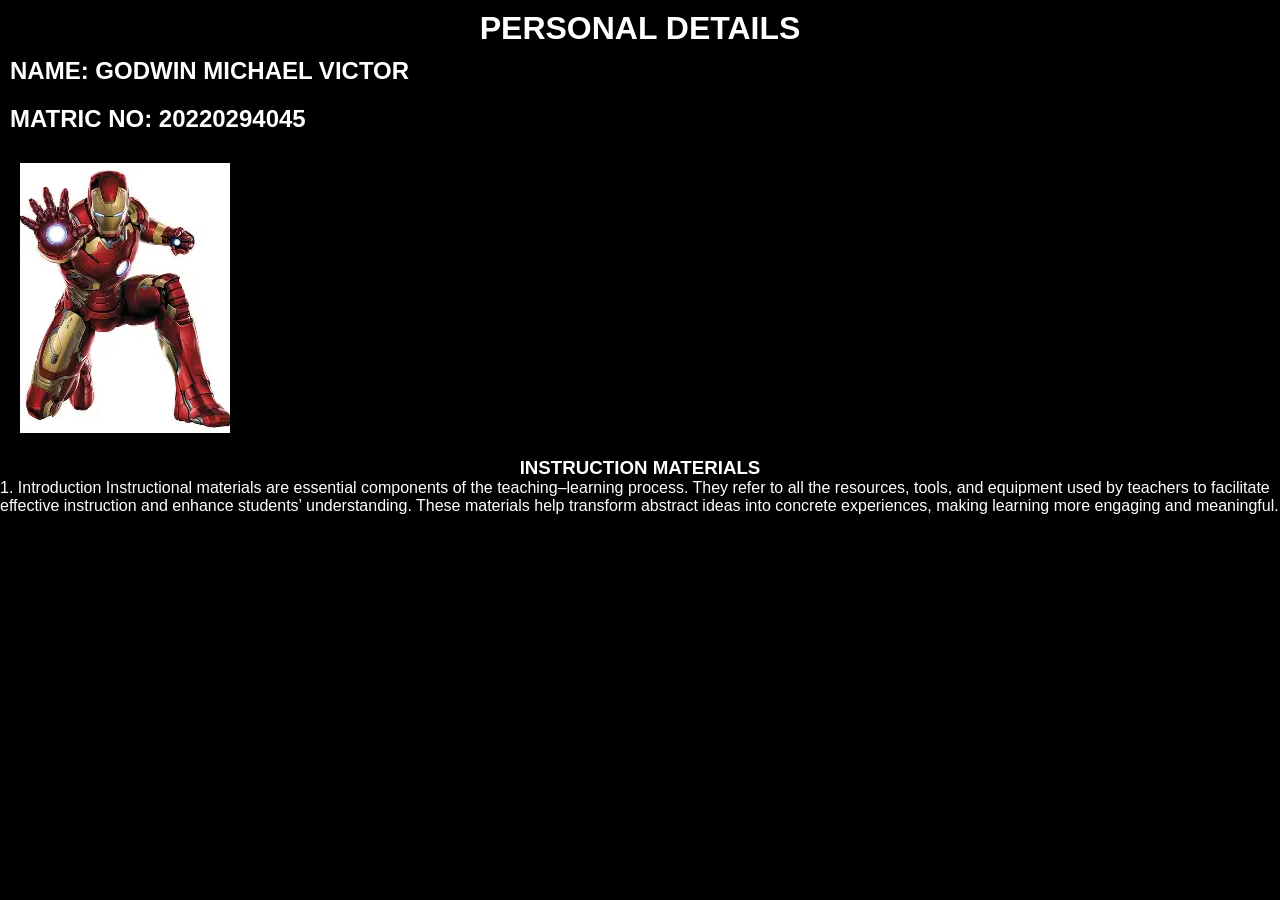
==== index.html @ f4203eaa "i remove" ====
<!DOCTYPE html>
<html lang="en">
<head>
    <meta charset="UTF-8">
    <meta name="viewport" content="width=device-width, initial-scale=1.0">
    <title>Portfolio</title>
    <link rel="stylesheet" href="style.css">
</head>
<body>
    <h1>PERSONAL DETAILS</h1>
    <h2>NAME: GODWIN MICHAEL VICTOR</h1>
    <h2>MATRIC NO: 20220294045</h2>

    <!-- MY IMG -->
     <img src="img.webp" alt="iron man img">

     <!-- instruction material -->
      <h3>INSTRUCTION MATERIALS</h3>
    <p>
        1. Introduction
        Instructional materials are essential components of the teaching–learning process. They refer to all the resources,
        tools, and equipment used by teachers to facilitate effective instruction and enhance students’ understanding. These
        materials help transform abstract ideas into concrete experiences, making learning more engaging and meaningful.
    </p>

</body>
</html>
---- style.css ----
*{
    margin: 0;
    padding: 0;
    box-sizing: border-box;
}
body {
    background-color: black;
}
h1 {
    text-align: center;
    padding-top: 10px;
    color: white;
    font-family: 'Trebuchet MS', 'Lucida Sans Unicode', 'Lucida Grande', 'Lucida Sans', Arial, sans-serif;
}
h2 {
    font-size: 24px;
    padding: 10px;
    color: white;
    font-family: 'Trebuchet MS', 'Lucida Sans Unicode', 'Lucida Grande', 'Lucida Sans', Arial, sans-serif;
}

img {
    /* border: 1px solid grey; */
    border-radius: 10px;
    margin: 10px;
    padding: 10px;
}

h3 {
    color: #fff;
    text-align: center;
    font-family: 'Trebuchet MS', 'Lucida Sans Unicode', 'Lucida Grande', 'Lucida Sans', Arial, sans-serif;
}
p{ 
    color: #fff;
    font-family: 'Trebuchet MS', 'Lucida Sans Unicode', 'Lucida Grande', 'Lucida Sans', Arial, sans-serif;
}
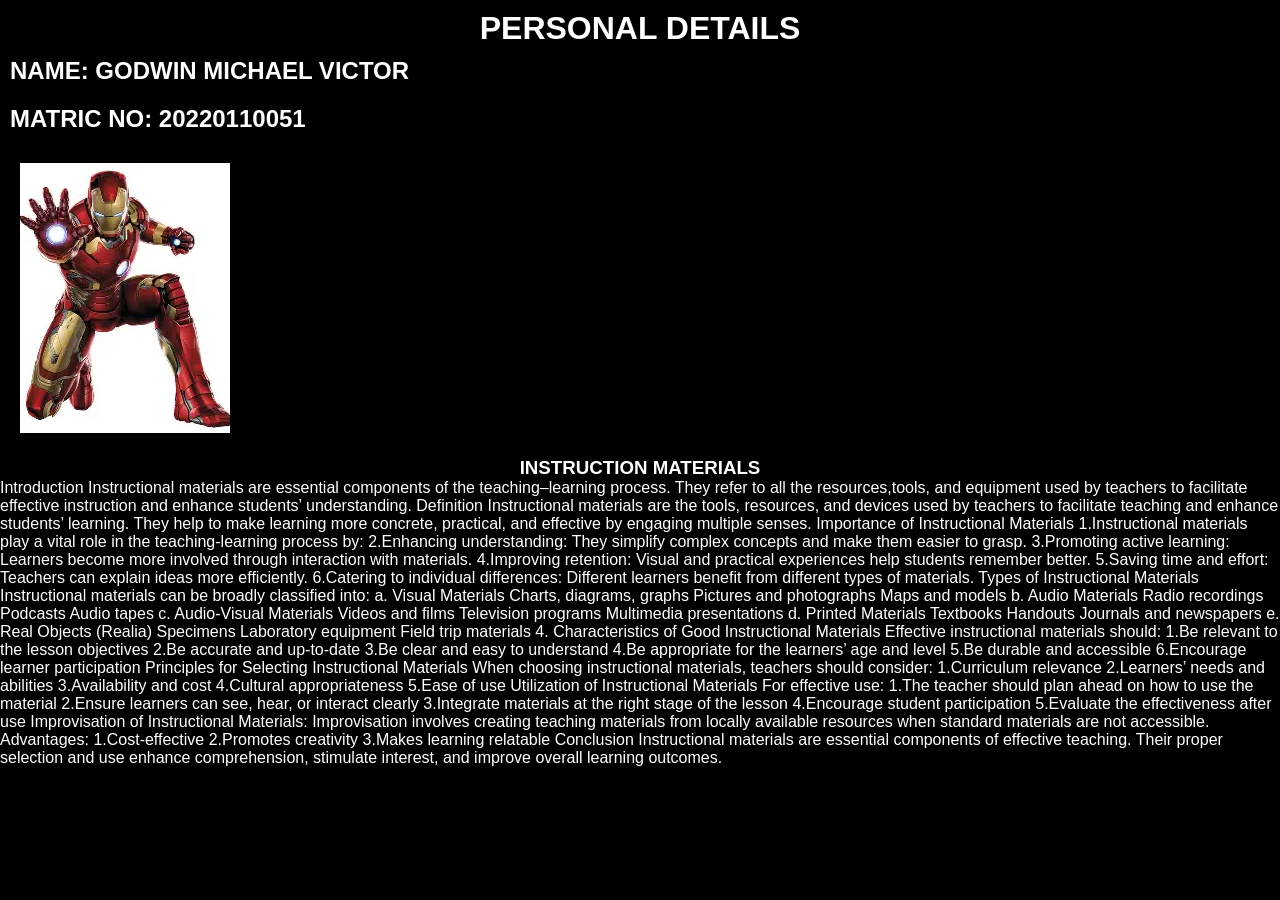
==== commit 767b704c: "i have change something" ====
--- a/index.html
+++ b/index.html
@@ -9,7 +9,7 @@
 <body>
     <h1>PERSONAL DETAILS</h1>
     <h2>NAME: GODWIN MICHAEL VICTOR</h1>
-    <h2>MATRIC NO: 20220294045</h2>
+    <h2>MATRIC NO: 20220110051</h2>
 
     <!-- MY IMG -->
      <img src="img.webp" alt="iron man img">
@@ -17,10 +17,90 @@
      <!-- instruction material -->
       <h3>INSTRUCTION MATERIALS</h3>
     <p>
-        1. Introduction
-        Instructional materials are essential components of the teaching–learning process. They refer to all the resources,
-        tools, and equipment used by teachers to facilitate effective instruction and enhance students’ understanding. These
-        materials help transform abstract ideas into concrete experiences, making learning more engaging and meaningful.
+ Introduction
+        Instructional materials are essential components of the teaching–learning process. They refer to all the resources,tools, and equipment used by teachers to facilitate effective instruction and enhance students’ understanding.
+ Definition
+
+Instructional materials are the tools, resources, and devices used by teachers to facilitate teaching and enhance students’ learning. They help to make learning more concrete, practical, and effective by engaging multiple senses.
+
+Importance of Instructional Materials
+
+1.Instructional materials play a vital role in the teaching-learning process by:
+2.Enhancing understanding: They simplify complex concepts and make them easier to grasp.
+3.Promoting active learning: Learners become more involved through interaction with materials.
+4.Improving retention: Visual and practical experiences help students remember better.
+5.Saving time and effort: Teachers can explain ideas more efficiently.
+6.Catering to individual differences: Different learners benefit from different types of materials.
+
+Types of Instructional Materials
+
+Instructional materials can be broadly classified into:
+
+a. Visual Materials
+Charts, diagrams, graphs
+Pictures and photographs
+Maps and models
+
+b. Audio Materials
+Radio recordings
+Podcasts
+Audio tapes
+
+c. Audio-Visual Materials
+Videos and films
+Television programs
+Multimedia presentations
+
+d. Printed Materials
+Textbooks
+Handouts
+Journals and newspapers
+
+e. Real Objects (Realia)
+Specimens
+Laboratory equipment
+Field trip materials
+
+4. Characteristics of Good Instructional Materials
+
+Effective instructional materials should:
+
+1.Be relevant to the lesson objectives
+2.Be accurate and up-to-date
+3.Be clear and easy to understand
+4.Be appropriate for the learners’ age and level
+5.Be durable and accessible
+6.Encourage learner participation
+
+Principles for Selecting Instructional Materials
+When choosing instructional materials, teachers should consider:
+
+1.Curriculum relevance
+2.Learners’ needs and abilities
+3.Availability and cost
+4.Cultural appropriateness
+5.Ease of use
+
+Utilization of Instructional Materials
+For effective use:
+
+1.The teacher should plan ahead on how to use the material
+2.Ensure learners can see, hear, or interact clearly
+3.Integrate materials at the right stage of the lesson
+4.Encourage student participation
+5.Evaluate the effectiveness after use
+
+Improvisation of Instructional Materials: Improvisation involves creating teaching materials from locally available resources when standard materials are not accessible.
+
+Advantages:
+
+1.Cost-effective
+2.Promotes creativity
+3.Makes learning relatable
+
+Conclusion
+
+Instructional materials are essential components of effective teaching. Their proper selection and use enhance comprehension, stimulate interest, and improve overall learning outcomes. 
     </p>
 
 </body>
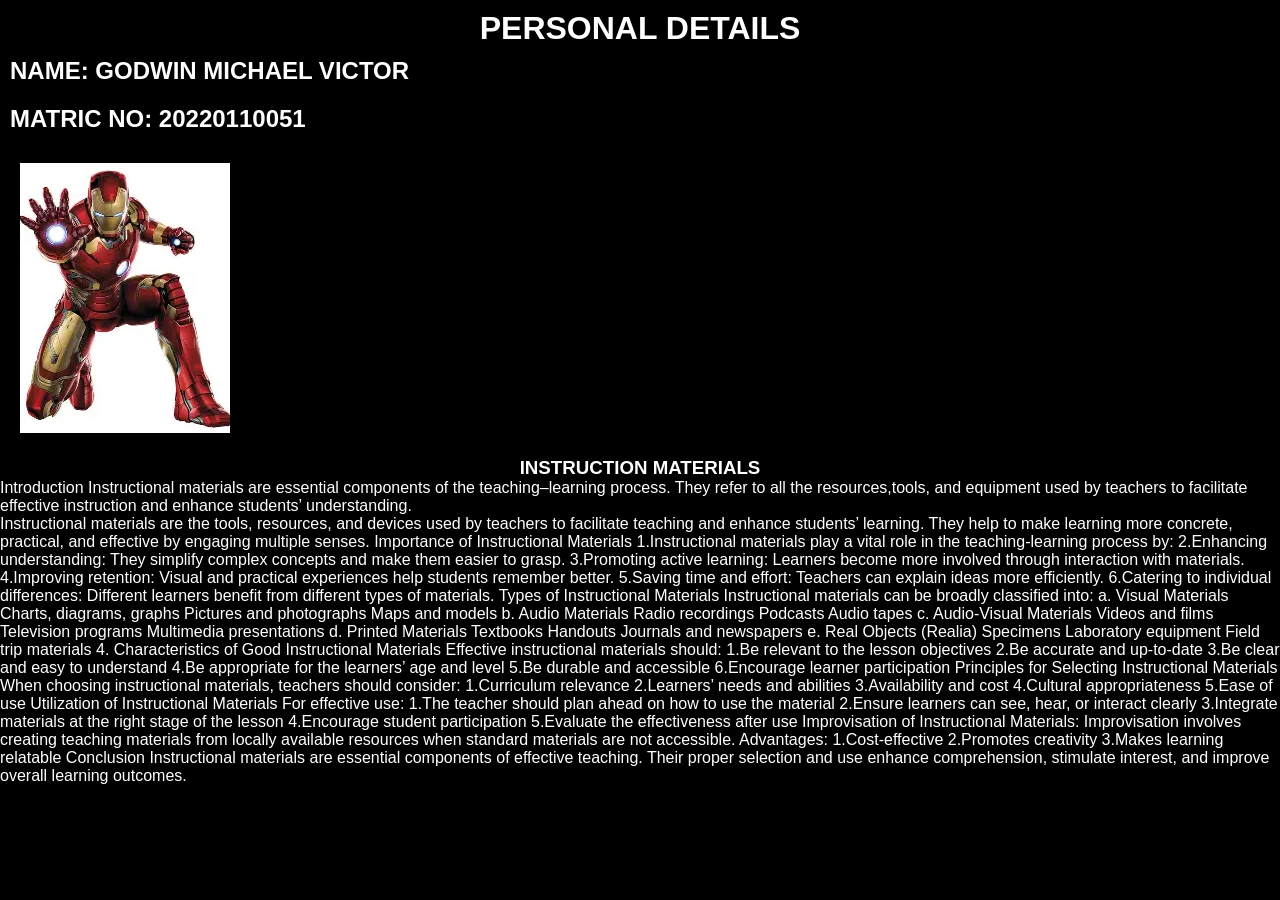
==== commit 33e5f38b: "i have change something" ====
--- a/index.html
+++ b/index.html
@@ -19,7 +19,7 @@
     <p>
  Introduction
         Instructional materials are essential components of the teaching–learning process. They refer to all the resources,tools, and equipment used by teachers to facilitate effective instruction and enhance students’ understanding.
- Definition
+ <br Definition>
 
 Instructional materials are the tools, resources, and devices used by teachers to facilitate teaching and enhance students’ learning. They help to make learning more concrete, practical, and effective by engaging multiple senses.
 
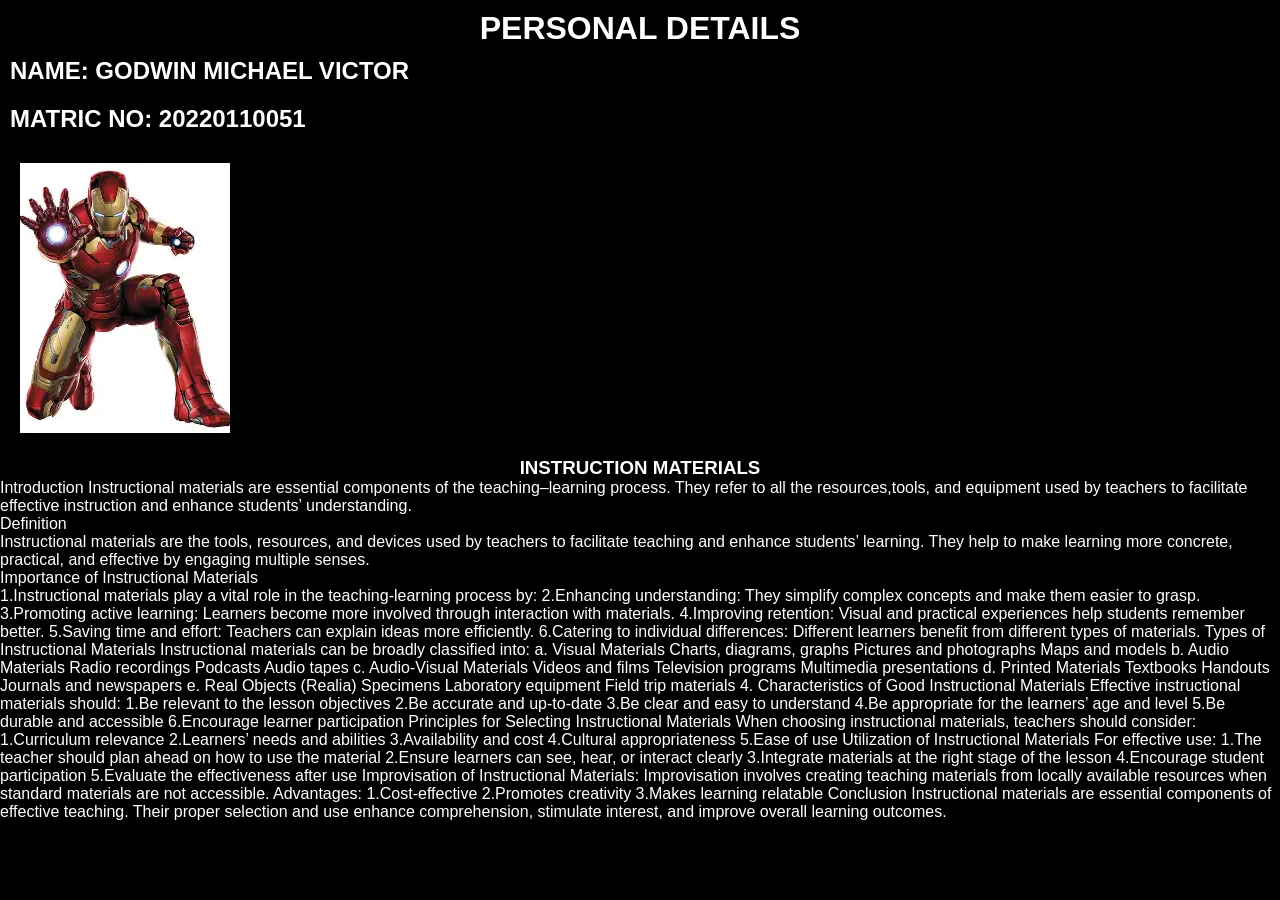
==== commit b12f0f6f: "i have change something" ====
--- a/index.html
+++ b/index.html
@@ -19,12 +19,13 @@
     <p>
  Introduction
         Instructional materials are essential components of the teaching–learning process. They refer to all the resources,tools, and equipment used by teachers to facilitate effective instruction and enhance students’ understanding.
- <br Definition>
-
+ <br>
+ Definition
+<br>
 Instructional materials are the tools, resources, and devices used by teachers to facilitate teaching and enhance students’ learning. They help to make learning more concrete, practical, and effective by engaging multiple senses.
-
+<br>
 Importance of Instructional Materials
-
+<br>
 1.Instructional materials play a vital role in the teaching-learning process by:
 2.Enhancing understanding: They simplify complex concepts and make them easier to grasp.
 3.Promoting active learning: Learners become more involved through interaction with materials.
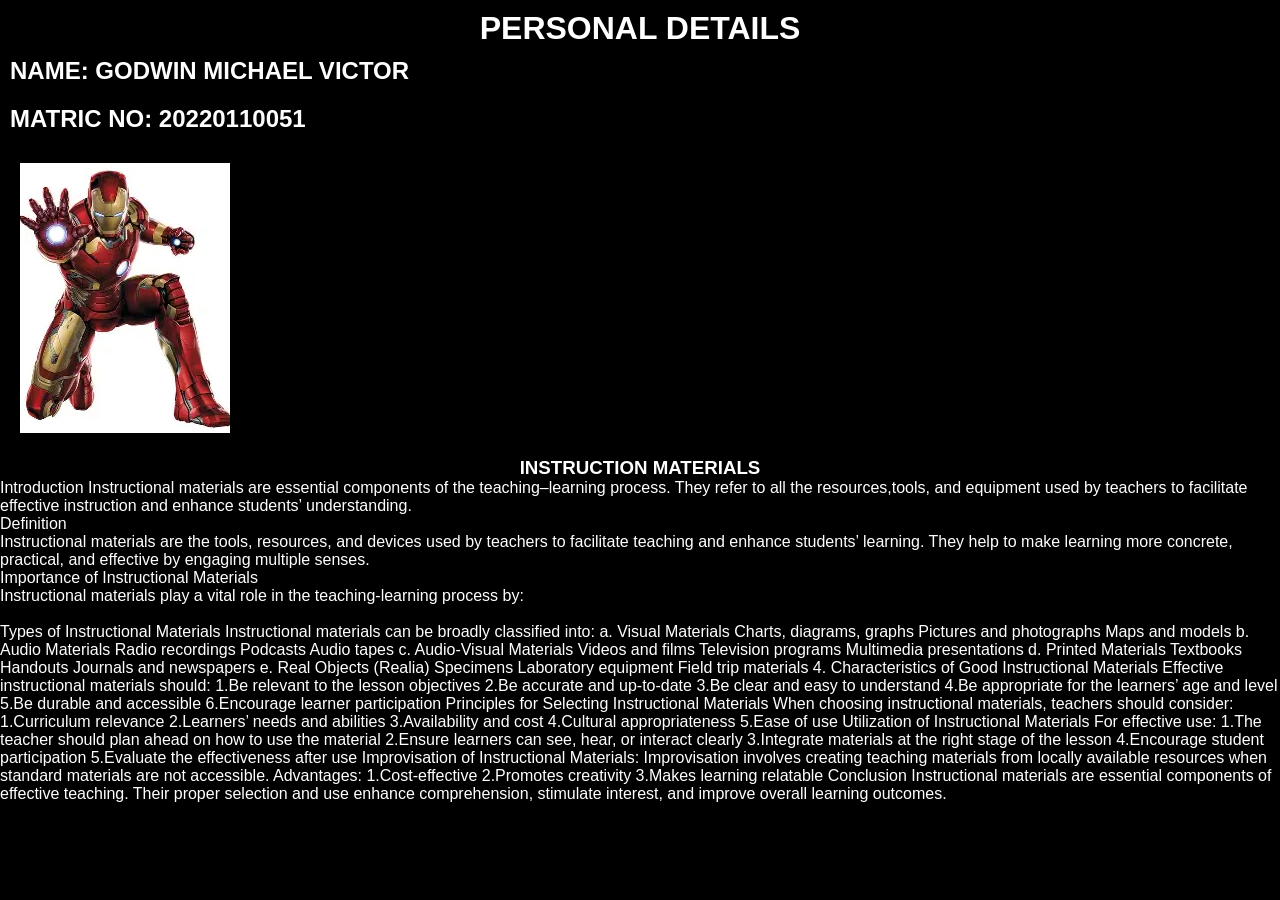
==== commit 3740d180: "i have change something" ====
--- a/index.html
+++ b/index.html
@@ -26,13 +26,14 @@
 <br>
 Importance of Instructional Materials
 <br>
-1.Instructional materials play a vital role in the teaching-learning process by:
-2.Enhancing understanding: They simplify complex concepts and make them easier to grasp.
-3.Promoting active learning: Learners become more involved through interaction with materials.
-4.Improving retention: Visual and practical experiences help students remember better.
-5.Saving time and effort: Teachers can explain ideas more efficiently.
-6.Catering to individual differences: Different learners benefit from different types of materials.
-
+Instructional materials play a vital role in the teaching-learning process by:
+<br
+1.Enhancing understanding: They simplify complex concepts and make them easier to grasp.
+2.Promoting active learning: Learners become more involved through interaction with materials.
+3.Improving retention: Visual and practical experiences help students remember better.
+4.Saving time and effort: Teachers can explain ideas more efficiently.
+5.Catering to individual differences: Different learners benefit from different types of materials.>
+<br>
 Types of Instructional Materials
 
 Instructional materials can be broadly classified into:
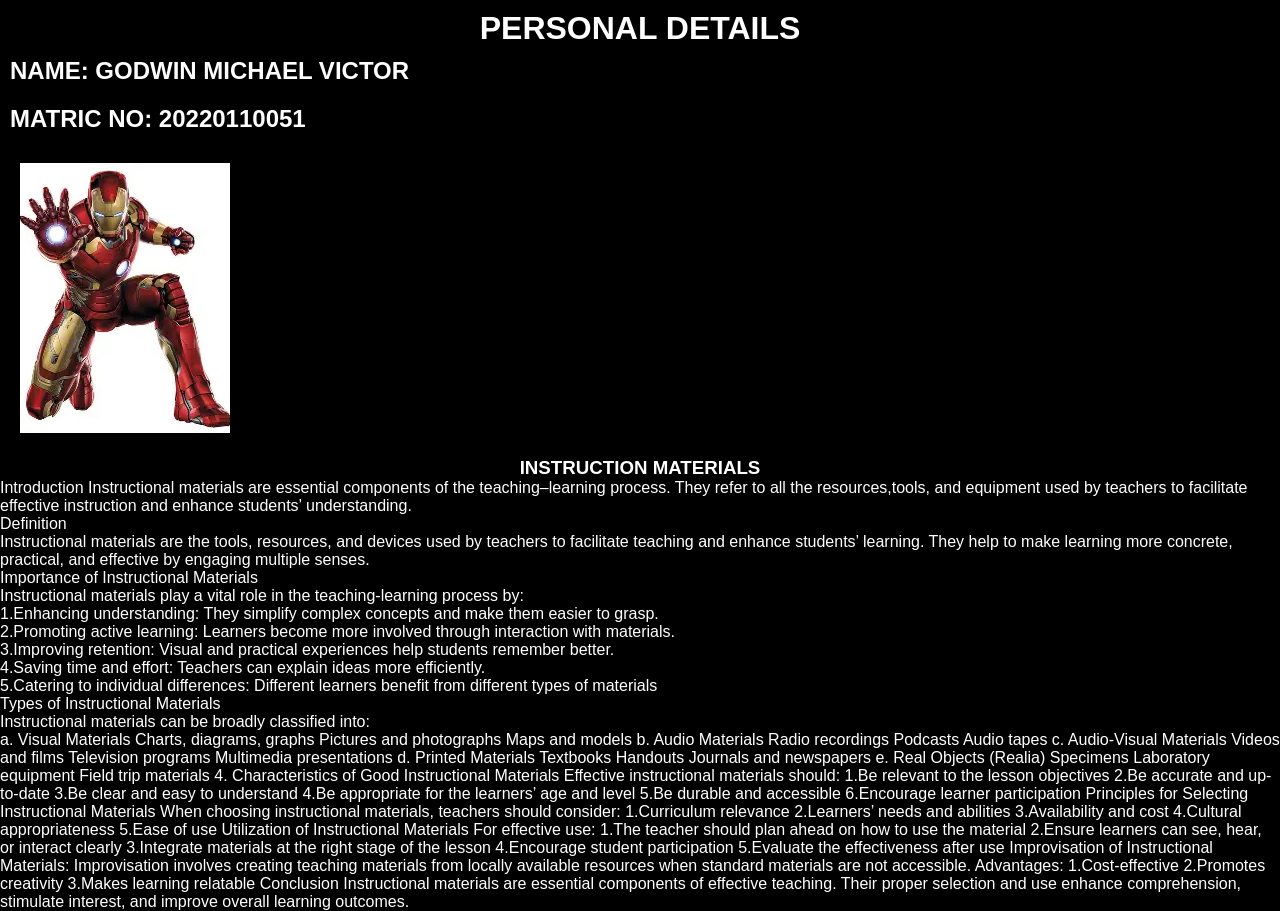
==== commit c358f5e1: "i have chanbed something" ====
--- a/index.html
+++ b/index.html
@@ -27,17 +27,17 @@
 Importance of Instructional Materials
 <br>
 Instructional materials play a vital role in the teaching-learning process by:
-<br
-1.Enhancing understanding: They simplify complex concepts and make them easier to grasp.
-2.Promoting active learning: Learners become more involved through interaction with materials.
-3.Improving retention: Visual and practical experiences help students remember better.
-4.Saving time and effort: Teachers can explain ideas more efficiently.
-5.Catering to individual differences: Different learners benefit from different types of materials.>
+<br>
+1.Enhancing understanding: They simplify complex concepts and make them easier to grasp.<br>
+2.Promoting active learning: Learners become more involved through interaction with materials.<br>
+3.Improving retention: Visual and practical experiences help students remember better.<br>
+4.Saving time and effort: Teachers can explain ideas more efficiently.<br>
+5.Catering to individual differences: Different learners benefit from different types of materials
 <br>
 Types of Instructional Materials
-
+<br>
 Instructional materials can be broadly classified into:
-
+<br>
 a. Visual Materials
 Charts, diagrams, graphs
 Pictures and photographs
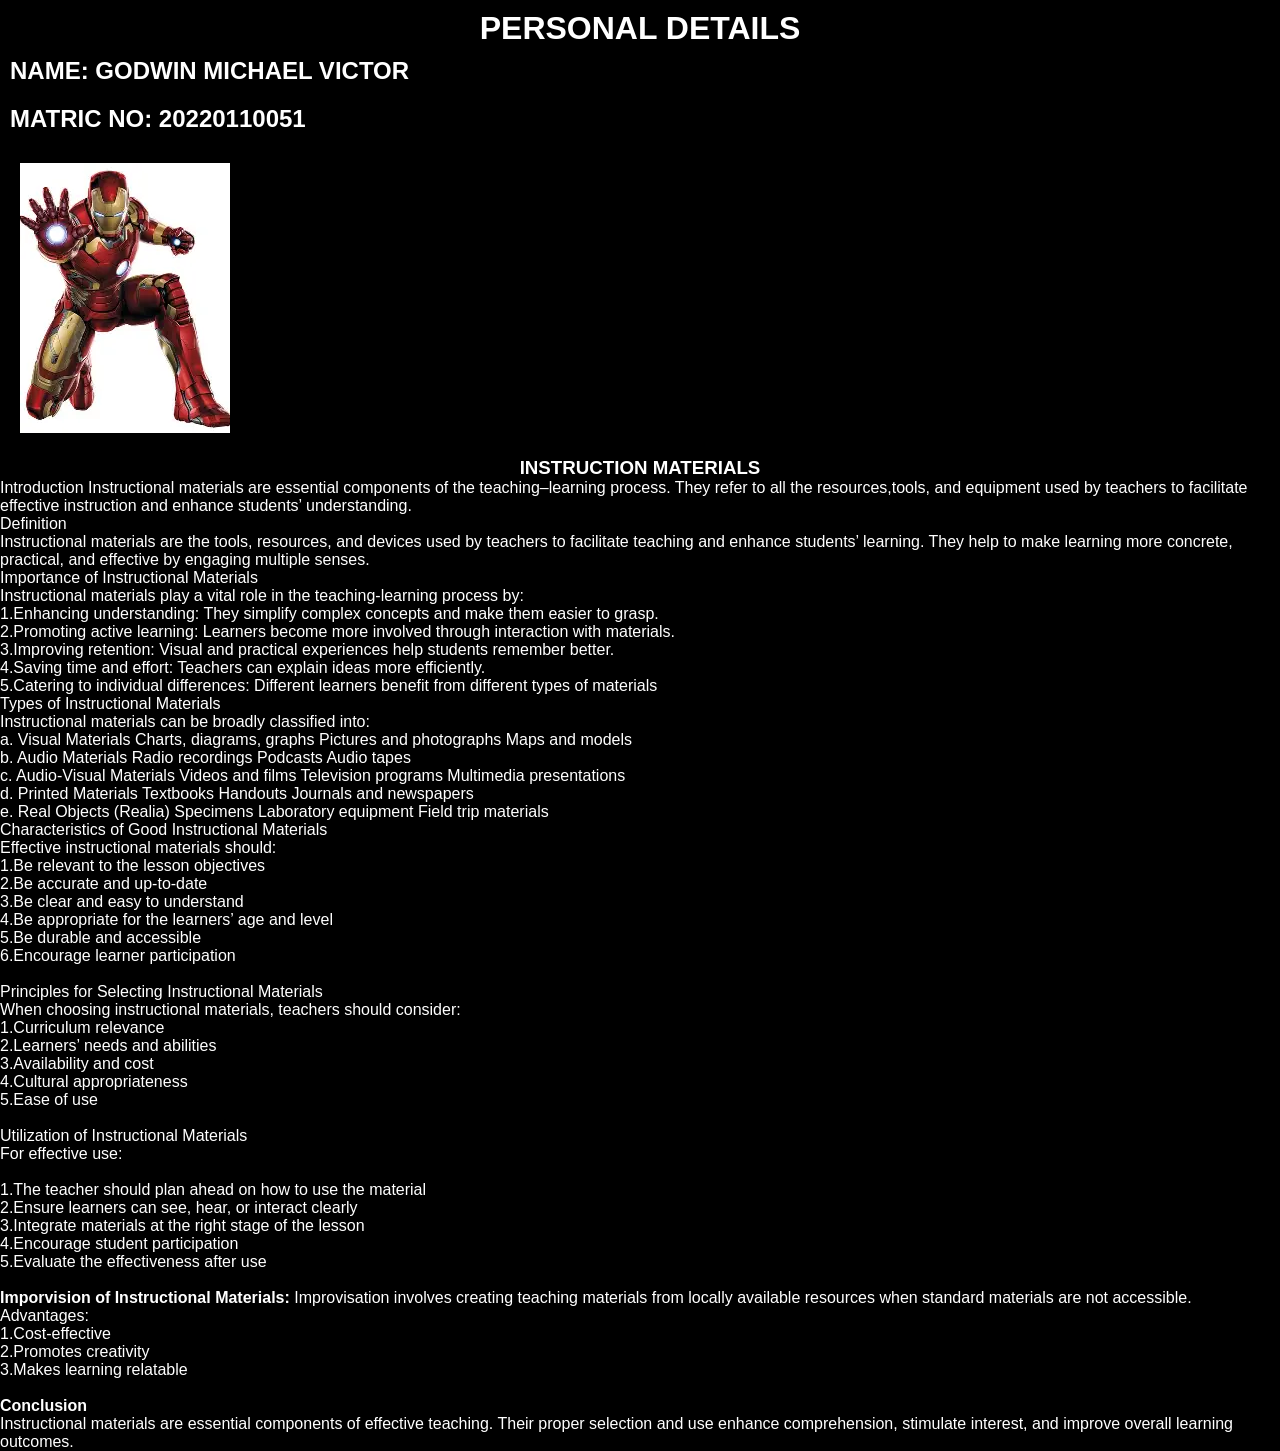
==== commit b790e803: "i have changed something" ====
--- a/index.html
+++ b/index.html
@@ -42,66 +42,66 @@
 Charts, diagrams, graphs
 Pictures and photographs
 Maps and models
-
+<br>
 b. Audio Materials
 Radio recordings
 Podcasts
 Audio tapes
-
+<br>
 c. Audio-Visual Materials
 Videos and films
 Television programs
 Multimedia presentations
-
+<br>
 d. Printed Materials
 Textbooks
 Handouts
 Journals and newspapers
-
+<br>
 e. Real Objects (Realia)
 Specimens
 Laboratory equipment
 Field trip materials
-
-4. Characteristics of Good Instructional Materials
-
+<br>
+Characteristics of Good Instructional Materials
+<br>
 Effective instructional materials should:
-
-1.Be relevant to the lesson objectives
-2.Be accurate and up-to-date
-3.Be clear and easy to understand
-4.Be appropriate for the learners’ age and level
-5.Be durable and accessible
-6.Encourage learner participation
-
-Principles for Selecting Instructional Materials
+<br>
+1.Be relevant to the lesson objectives<br>
+2.Be accurate and up-to-date<br>
+3.Be clear and easy to understand<br>
+4.Be appropriate for the learners’ age and level<br>
+5.Be durable and accessible<br>
+6.Encourage learner participation<br>
+<br>
+Principles for Selecting Instructional Materials<br>
 When choosing instructional materials, teachers should consider:
-
-1.Curriculum relevance
-2.Learners’ needs and abilities
-3.Availability and cost
-4.Cultural appropriateness
-5.Ease of use
-
-Utilization of Instructional Materials
-For effective use:
-
-1.The teacher should plan ahead on how to use the material
-2.Ensure learners can see, hear, or interact clearly
-3.Integrate materials at the right stage of the lesson
-4.Encourage student participation
-5.Evaluate the effectiveness after use
-
-Improvisation of Instructional Materials: Improvisation involves creating teaching materials from locally available resources when standard materials are not accessible.
-
+<br>
+1.Curriculum relevance<br>
+2.Learners’ needs and abilities<br>
+3.Availability and cost<br>
+4.Cultural appropriateness<br>
+5.Ease of use<br>
+<br>
+Utilization of Instructional Materials<br>
+For effective use:<br>
+<br>
+1.The teacher should plan ahead on how to use the material<br>
+2.Ensure learners can see, hear, or interact clearly<br>
+3.Integrate materials at the right stage of the lesson<br>
+4.Encourage student participation<br>
+5.Evaluate the effectiveness after use<br>
+<br>
+<b>Imporvision of Instructional Materials:</b> Improvisation involves creating teaching materials from locally available resources when standard materials are not accessible.
+<br>
 Advantages:
-
-1.Cost-effective
-2.Promotes creativity
-3.Makes learning relatable
-
-Conclusion
-
+<br>
+1.Cost-effective<br>
+2.Promotes creativity<br>
+3.Makes learning relatable<br>
+<br>
+<b>Conclusion</b>
+<br>
 Instructional materials are essential components of effective teaching. Their proper selection and use enhance comprehension, stimulate interest, and improve overall learning outcomes. 
     </p>
 
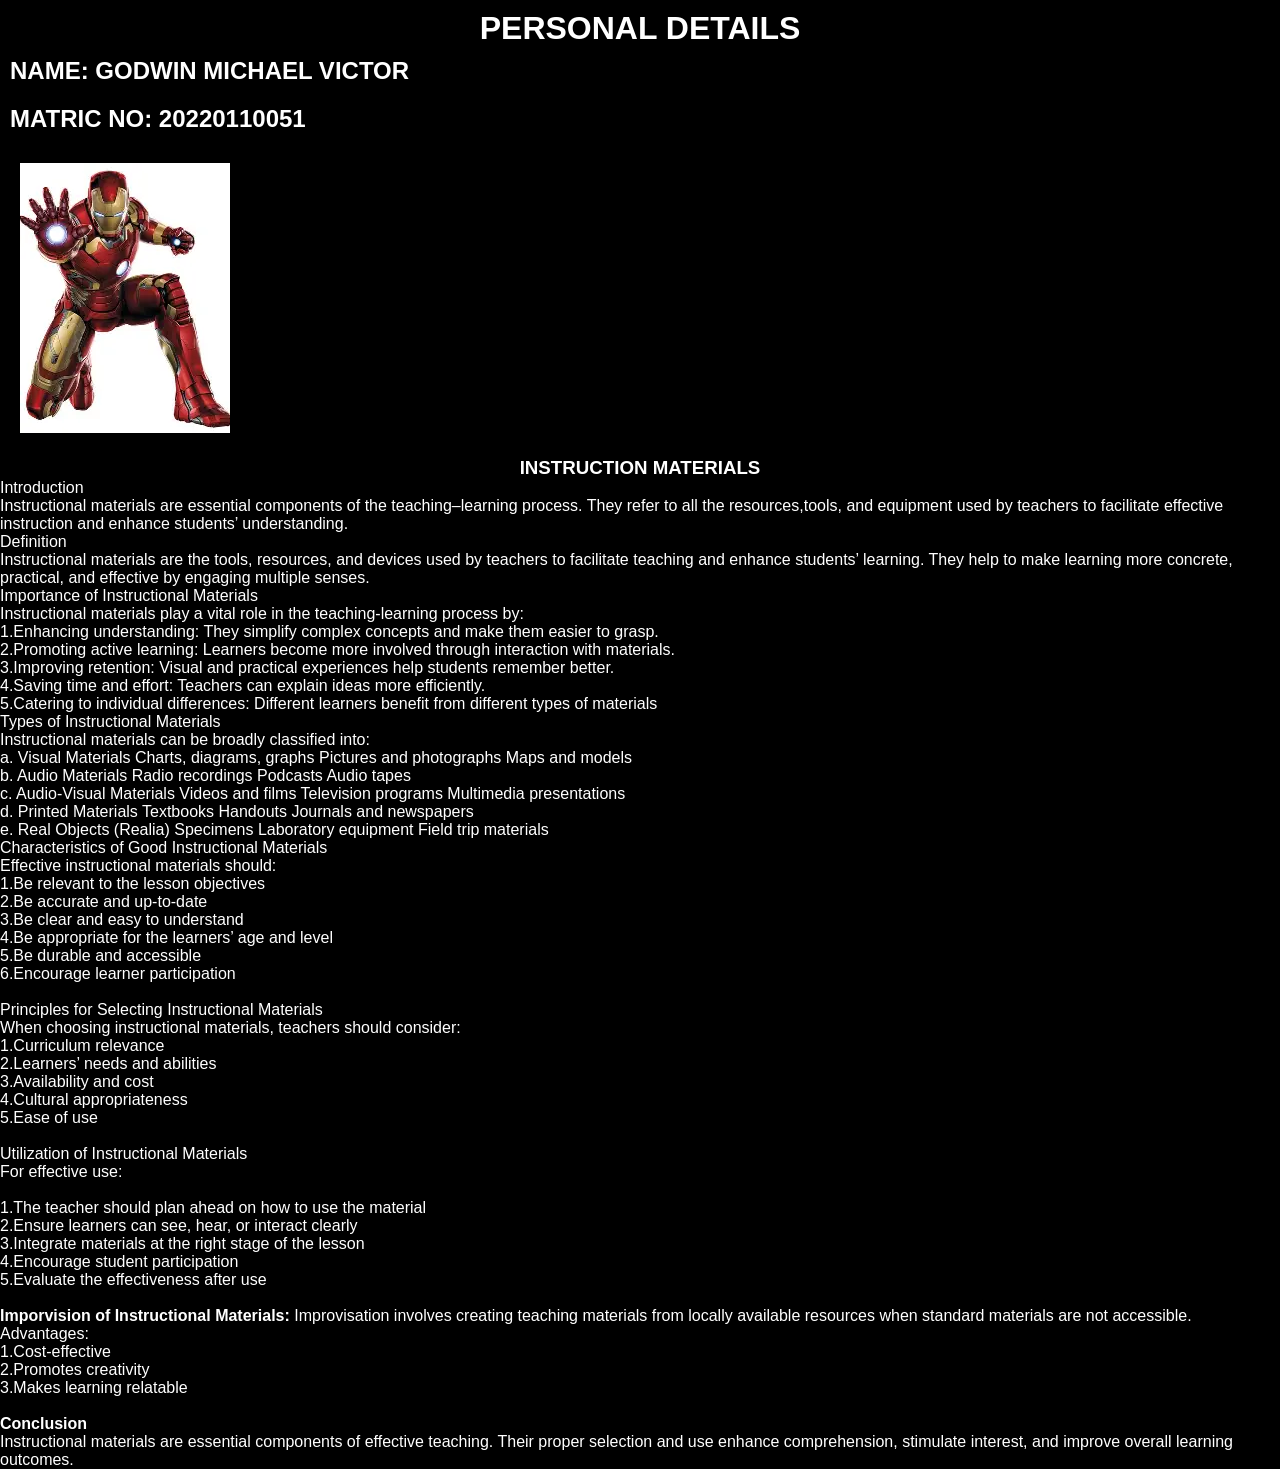
==== commit 975ba8ec: "i have changed something" ====
--- a/index.html
+++ b/index.html
@@ -17,27 +17,27 @@
      <!-- instruction material -->
       <h3>INSTRUCTION MATERIALS</h3>
     <p>
- Introduction
+ Introduction<br>
         Instructional materials are essential components of the teaching–learning process. They refer to all the resources,tools, and equipment used by teachers to facilitate effective instruction and enhance students’ understanding.
  <br>
- Definition
-<br>
+ Definition<br>
+
 Instructional materials are the tools, resources, and devices used by teachers to facilitate teaching and enhance students’ learning. They help to make learning more concrete, practical, and effective by engaging multiple senses.
 <br>
 Importance of Instructional Materials
 <br>
-Instructional materials play a vital role in the teaching-learning process by:
-<br>
+Instructional materials play a vital role in the teaching-learning process by:<br>
+
 1.Enhancing understanding: They simplify complex concepts and make them easier to grasp.<br>
 2.Promoting active learning: Learners become more involved through interaction with materials.<br>
 3.Improving retention: Visual and practical experiences help students remember better.<br>
 4.Saving time and effort: Teachers can explain ideas more efficiently.<br>
-5.Catering to individual differences: Different learners benefit from different types of materials
-<br>
+5.Catering to individual differences: Different learners benefit from different types of materials<br>
+
 Types of Instructional Materials
 <br>
-Instructional materials can be broadly classified into:
-<br>
+Instructional materials can be broadly classified into:<br>
+
 a. Visual Materials
 Charts, diagrams, graphs
 Pictures and photographs
@@ -61,12 +61,12 @@
 e. Real Objects (Realia)
 Specimens
 Laboratory equipment
-Field trip materials
-<br>
+Field trip materials<br>
+
 Characteristics of Good Instructional Materials
 <br>
-Effective instructional materials should:
-<br>
+Effective instructional materials should:<br>
+
 1.Be relevant to the lesson objectives<br>
 2.Be accurate and up-to-date<br>
 3.Be clear and easy to understand<br>
